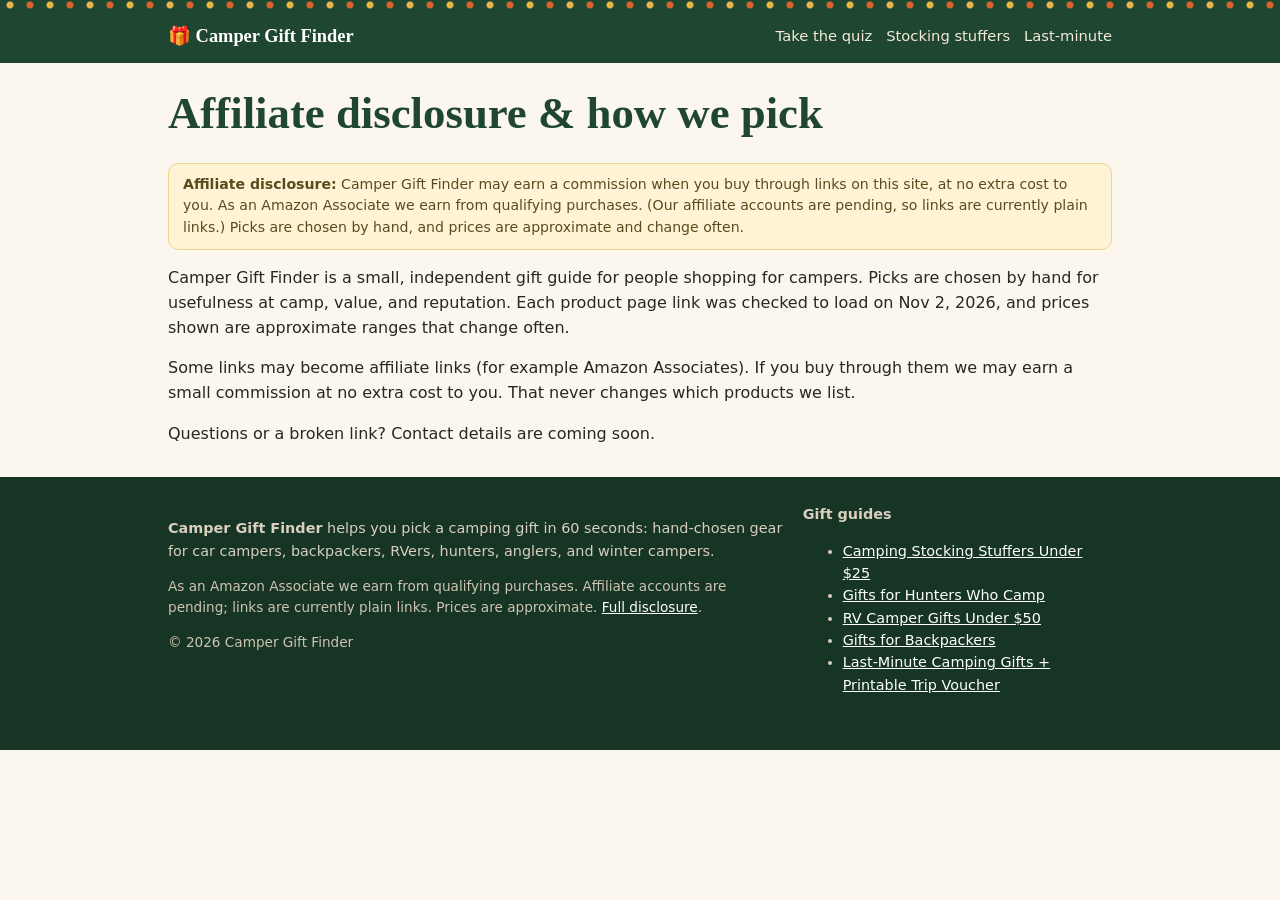
==== disclosure/index.html @ 28d91a38 "Camper Gift Finder v1 Co-authored-by: timfielder <timfielder@users.noreply.github.com>" ====
<!doctype html>
<html lang="en"><head>
<meta charset="utf-8"><meta name="viewport" content="width=device-width,initial-scale=1">
<title>Affiliate Disclosure | Camper Gift Finder</title>
<meta name="description" content="How Camper Gift Finder picks gifts and earns money.">
<link rel="canonical" href="https://timfielder.github.io/camper-gift-finder/disclosure/">
<meta property="og:type" content="website"><meta property="og:site_name" content="Camper Gift Finder">
<meta property="og:title" content="Affiliate Disclosure | Camper Gift Finder"><meta property="og:description" content="How Camper Gift Finder picks gifts and earns money.">
<meta property="og:url" content="https://timfielder.github.io/camper-gift-finder/disclosure/"><meta property="og:image" content="https://timfielder.github.io/camper-gift-finder/img/og-default.png">
<meta name="twitter:card" content="summary_large_image"><meta name="twitter:title" content="Affiliate Disclosure | Camper Gift Finder"><meta name="twitter:description" content="How Camper Gift Finder picks gifts and earns money."><meta name="twitter:image" content="https://timfielder.github.io/camper-gift-finder/img/og-default.png">
<meta name="theme-color" content="#1f4630">
<link rel="icon" href="data:image/svg+xml,%3Csvg xmlns='http://www.w3.org/2000/svg' viewBox='0 0 100 100'%3E%3Ctext y='.9em' font-size='90'%3E%F0%9F%8E%81%3C/text%3E%3C/svg%3E">
<link rel="stylesheet" href="../css/style.css">
</head><body>
<div class="lights" aria-hidden="true"></div>
<header class="site"><div class="wrap"><a class="brand" href="../">🎁 Camper Gift Finder</a>
<nav class="top" aria-label="Main"><a href="../#quiz">Take the quiz</a><a class="hide-sm" href="../gifts/stocking-stuffers-for-campers/">Stocking stuffers</a><a class="hide-sm" href="../gifts/last-minute-camping-gifts/">Last-minute</a></nav></div></header>
<main class="wrap" style="padding-top:24px"><h1>Affiliate disclosure &amp; how we pick</h1><p class="disclosure"><strong>Affiliate disclosure:</strong> Camper Gift Finder may earn a commission when you buy through links on this site, at no extra cost to you. As an Amazon Associate we earn from qualifying purchases. (Our affiliate accounts are pending, so links are currently plain links.) Picks are chosen by hand, and prices are approximate and change often.</p><p>Camper Gift Finder is a small, independent gift guide for people shopping for campers. Picks are chosen by hand for usefulness at camp, value, and reputation. Each product page link was checked to load on Nov 2, 2026, and prices shown are approximate ranges that change often.</p><p>Some links may become affiliate links (for example Amazon Associates). If you buy through them we may earn a small commission at no extra cost to you. That never changes which products we list.</p><p>Questions or a broken link? Contact details are coming soon.</p></main><footer class="site"><div class="wrap"><div class="cols"><div>
<p><strong>Camper Gift Finder</strong> helps you pick a camping gift in 60 seconds: hand-chosen gear for car campers, backpackers, RVers, hunters, anglers, and winter campers.</p>
<p class="small" style="color:#cfc4b2">As an Amazon Associate we earn from qualifying purchases. Affiliate accounts are pending; links are currently plain links. Prices are approximate. <a href="../disclosure/">Full disclosure</a>.</p>
<p class="small" style="color:#cfc4b2">© 2026 Camper Gift Finder</p></div>
<div><strong>Gift guides</strong><ul><li><a href="../gifts/stocking-stuffers-for-campers/">Camping Stocking Stuffers Under $25</a></li><li><a href="../gifts/gifts-for-hunters-who-camp/">Gifts for Hunters Who Camp</a></li><li><a href="../gifts/rv-camper-gifts-under-50/">RV Camper Gifts Under $50</a></li><li><a href="../gifts/gifts-for-backpackers/">Gifts for Backpackers</a></li><li><a href="../gifts/last-minute-camping-gifts/">Last-Minute Camping Gifts + Printable Trip Voucher</a></li></ul></div></div></div></footer>
</body></html>
---- css/style.css ----
:root{--cream:#fbf6ee;--paper:#fffdf8;--pine:#1f4630;--pine2:#2f6145;--ember:#d9632b;--ember2:#b84f1d;--berry:#a23b3b;--gold:#e8b44a;--ink:#2a2622;--muted:#6b625a;--line:#e8dfd1;--r:14px}
*{box-sizing:border-box}html{-webkit-text-size-adjust:100%}
body{margin:0;background:var(--cream);color:var(--ink);font:16px/1.55 system-ui,-apple-system,"Segoe UI",Roboto,Helvetica,Arial,sans-serif}
h1,h2,h3{font-family:Georgia,"Times New Roman",serif;line-height:1.2;color:var(--pine);margin:0 0 .5em}
h1{font-size:clamp(1.8rem,6vw,2.8rem)}h2{font-size:clamp(1.35rem,4.5vw,1.8rem)}h3{font-size:1.1rem}
a{color:var(--pine2)}a:hover{color:var(--ember2)}
.wrap{max-width:980px;margin:0 auto;padding:0 18px}
.lights{height:10px;background:radial-gradient(circle at 10px 5px,#e8b44a 3px,transparent 4px) 0 0/40px 10px,radial-gradient(circle at 30px 5px,#d9632b 3px,transparent 4px) 0 0/40px 10px,var(--pine)}
header.site{background:var(--pine);color:#fff}
header.site .wrap{display:flex;align-items:center;justify-content:space-between;gap:12px;padding-top:12px;padding-bottom:12px}
.brand{color:#fff;text-decoration:none;font-family:Georgia,serif;font-weight:700;font-size:1.15rem;display:flex;align-items:center;gap:8px}
.brand:hover{color:var(--gold)}
nav.top a{color:#f3ead9;text-decoration:none;font-size:.92rem;margin-left:14px}nav.top a:hover{color:var(--gold)}
@media(max-width:640px){nav.top .hide-sm{display:none}}
.hero{background:linear-gradient(180deg,var(--pine) 0,var(--pine2) 100%);color:#fff;padding:30px 0 70px;position:relative;overflow:hidden}
.hero h1{color:#fff}.hero p{color:#f3ead9;max-width:620px;font-size:1.08rem}
.hero:after{content:"";position:absolute;left:0;right:0;bottom:-1px;height:48px;background:var(--cream);clip-path:polygon(0 100%,0 60%,6% 20%,12% 60%,18% 10%,25% 60%,32% 25%,40% 65%,48% 15%,56% 60%,63% 30%,71% 65%,79% 12%,87% 60%,94% 28%,100% 60%,100% 100%)}
.kicker{display:inline-block;background:var(--ember);color:#fff;font-weight:700;font-size:.8rem;letter-spacing:.04em;text-transform:uppercase;padding:4px 10px;border-radius:99px;margin-bottom:10px}
.card{background:var(--paper);border:1px solid var(--line);border-radius:var(--r);box-shadow:0 2px 10px rgba(60,40,20,.06);padding:20px}
.quiz{margin-top:-46px;position:relative;z-index:2}
.step{display:none}.step.on{display:block;animation:fade .25s ease}
@keyframes fade{from{opacity:0;transform:translateY(6px)}to{opacity:1}}
.progress{height:6px;background:var(--line);border-radius:99px;margin-bottom:16px;overflow:hidden}.progress i{display:block;height:100%;background:var(--ember);width:25%;transition:width .3s}
.qcount{font-size:.85rem;color:var(--muted);margin-bottom:4px}
.opts{display:grid;grid-template-columns:repeat(2,1fr);gap:10px;margin:14px 0}
@media(min-width:700px){.opts{grid-template-columns:repeat(4,1fr)}}
.opt{appearance:none;border:2px solid var(--line);background:#fff;border-radius:12px;padding:14px 10px;font:inherit;font-weight:600;color:var(--ink);cursor:pointer;text-align:center;min-height:76px;transition:.15s}
.opt .e{display:block;font-size:1.6rem;line-height:1.2}
.opt:hover{border-color:var(--ember)}.opt[aria-pressed=true]{border-color:var(--ember);background:#fff3ea;box-shadow:0 0 0 3px rgba(217,99,43,.15)}
.opt:focus-visible,.btn:focus-visible{outline:3px solid var(--gold);outline-offset:2px}
.row{display:flex;gap:10px;flex-wrap:wrap;align-items:center;justify-content:space-between}
.btn{appearance:none;border:0;border-radius:99px;background:var(--ember);color:#fff;font:inherit;font-weight:700;padding:12px 22px;cursor:pointer;text-decoration:none;display:inline-block}
.btn:hover{background:var(--ember2);color:#fff}.btn.ghost{background:transparent;color:var(--pine);border:2px solid var(--line)}.btn.ghost:hover{border-color:var(--pine);color:var(--pine)}
.btn[disabled],.btn.soon{background:#cfc6b8;color:#fff;cursor:not-allowed}
.results{margin-top:22px}
.picks{display:grid;gap:14px;grid-template-columns:1fr}
@media(min-width:700px){.picks{grid-template-columns:1fr 1fr}}
.pick{display:flex;gap:14px;align-items:flex-start}
.pick .ic{flex:0 0 52px;height:52px;border-radius:12px;background:#f3ead9;display:flex;align-items:center;justify-content:center;font-size:1.6rem}
.pick h3{margin:0 0 2px;font-size:1.05rem}
.pick .meta{font-size:.85rem;color:var(--muted);margin-bottom:6px}
.pick p{margin:0 0 10px}
.pick .buy{font-weight:700;font-size:.92rem}
.tag{display:inline-block;font-size:.72rem;font-weight:700;background:#e6efe8;color:var(--pine);border-radius:99px;padding:2px 8px;margin-right:4px}
.tag.s{background:#fdebd9;color:var(--ember2)}
.share{font-size:.9rem;color:var(--muted)}
section{padding:26px 0}
.promo{display:grid;gap:14px;grid-template-columns:1fr}
@media(min-width:760px){.promo{grid-template-columns:1fr 1fr}}
.voucher{background:repeating-linear-gradient(45deg,#fff7ec,#fff7ec 12px,#fff1e2 12px,#fff1e2 24px);border:2px dashed var(--ember)}
.signup input{width:100%;padding:12px 14px;border:2px solid var(--line);border-radius:10px;font:inherit;margin:8px 0;background:#f7f3ec}
.small{font-size:.85rem;color:var(--muted)}
.disclosure{background:#fff3d6;border:1px solid #f0d58e;border-radius:10px;padding:10px 14px;font-size:.88rem;color:#5b4a1e}
.guides{display:grid;gap:12px;grid-template-columns:1fr}
@media(min-width:700px){.guides{grid-template-columns:repeat(3,1fr)}}
.guides a{display:block;text-decoration:none;color:var(--ink)}.guides a:hover h3{color:var(--ember2)}
.faq details{background:var(--paper);border:1px solid var(--line);border-radius:10px;padding:12px 16px;margin-bottom:8px}
.faq summary{font-weight:700;cursor:pointer;color:var(--pine)}
.quick{border-left:5px solid var(--ember);background:var(--paper);padding:14px 18px;border-radius:0 10px 10px 0}
ol.list{padding-left:0;list-style:none;counter-reset:n}ol.list>li{counter-increment:n;margin-bottom:14px}
ol.list>li .card{position:relative;padding-left:58px}
ol.list>li .card:before{content:counter(n);position:absolute;left:16px;top:18px;width:30px;height:30px;border-radius:50%;background:var(--pine);color:#fff;font-weight:700;display:flex;align-items:center;justify-content:center;font-size:.9rem}
.crumbs{font-size:.85rem;color:#e6dccb}.crumbs a{color:#fff}
footer.site{background:#173524;color:#d9cfbf;padding:26px 0 40px;margin-top:30px;font-size:.9rem}footer.site a{color:#fff}
footer.site .cols{display:grid;gap:16px;grid-template-columns:1fr}@media(min-width:700px){footer.site .cols{grid-template-columns:2fr 1fr}}
.hidden{display:none!important}
#results:focus{outline:none}#results{scroll-margin-top:12px}
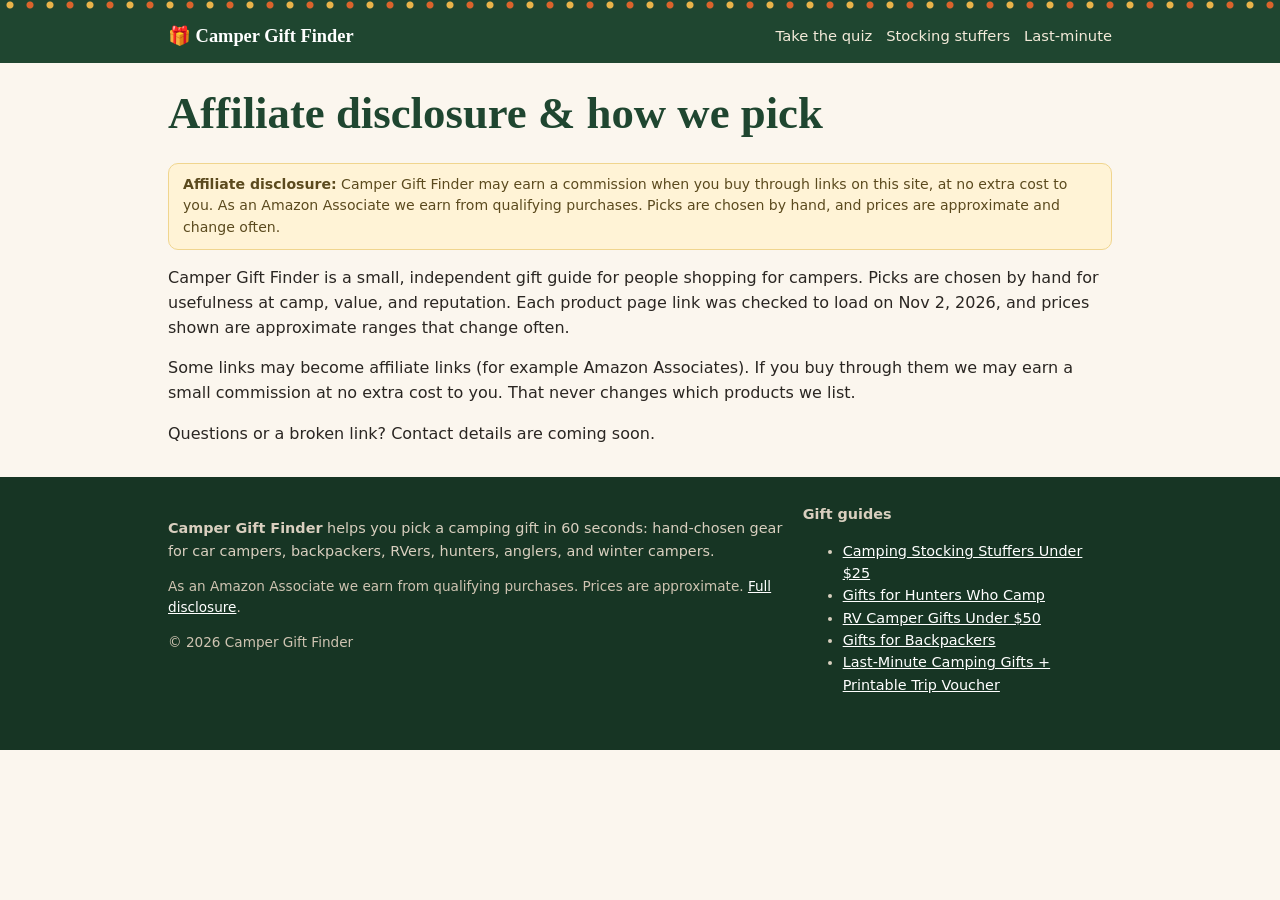
==== commit 9c9e0bf9: "Add Amazon affiliate tag Co-authored-by: timfielder <timfielder@users.noreply.github.com>" ====
--- a/disclosure/index.html
+++ b/disclosure/index.html
@@ -15,9 +15,9 @@
 <div class="lights" aria-hidden="true"></div>
 <header class="site"><div class="wrap"><a class="brand" href="../">🎁 Camper Gift Finder</a>
 <nav class="top" aria-label="Main"><a href="../#quiz">Take the quiz</a><a class="hide-sm" href="../gifts/stocking-stuffers-for-campers/">Stocking stuffers</a><a class="hide-sm" href="../gifts/last-minute-camping-gifts/">Last-minute</a></nav></div></header>
-<main class="wrap" style="padding-top:24px"><h1>Affiliate disclosure &amp; how we pick</h1><p class="disclosure"><strong>Affiliate disclosure:</strong> Camper Gift Finder may earn a commission when you buy through links on this site, at no extra cost to you. As an Amazon Associate we earn from qualifying purchases. (Our affiliate accounts are pending, so links are currently plain links.) Picks are chosen by hand, and prices are approximate and change often.</p><p>Camper Gift Finder is a small, independent gift guide for people shopping for campers. Picks are chosen by hand for usefulness at camp, value, and reputation. Each product page link was checked to load on Nov 2, 2026, and prices shown are approximate ranges that change often.</p><p>Some links may become affiliate links (for example Amazon Associates). If you buy through them we may earn a small commission at no extra cost to you. That never changes which products we list.</p><p>Questions or a broken link? Contact details are coming soon.</p></main><footer class="site"><div class="wrap"><div class="cols"><div>
+<main class="wrap" style="padding-top:24px"><h1>Affiliate disclosure &amp; how we pick</h1><p class="disclosure"><strong>Affiliate disclosure:</strong> Camper Gift Finder may earn a commission when you buy through links on this site, at no extra cost to you. As an Amazon Associate we earn from qualifying purchases. Picks are chosen by hand, and prices are approximate and change often.</p><p>Camper Gift Finder is a small, independent gift guide for people shopping for campers. Picks are chosen by hand for usefulness at camp, value, and reputation. Each product page link was checked to load on Nov 2, 2026, and prices shown are approximate ranges that change often.</p><p>Some links may become affiliate links (for example Amazon Associates). If you buy through them we may earn a small commission at no extra cost to you. That never changes which products we list.</p><p>Questions or a broken link? Contact details are coming soon.</p></main><footer class="site"><div class="wrap"><div class="cols"><div>
 <p><strong>Camper Gift Finder</strong> helps you pick a camping gift in 60 seconds: hand-chosen gear for car campers, backpackers, RVers, hunters, anglers, and winter campers.</p>
-<p class="small" style="color:#cfc4b2">As an Amazon Associate we earn from qualifying purchases. Affiliate accounts are pending; links are currently plain links. Prices are approximate. <a href="../disclosure/">Full disclosure</a>.</p>
+<p class="small" style="color:#cfc4b2">As an Amazon Associate we earn from qualifying purchases. Prices are approximate. <a href="../disclosure/">Full disclosure</a>.</p>
 <p class="small" style="color:#cfc4b2">© 2026 Camper Gift Finder</p></div>
 <div><strong>Gift guides</strong><ul><li><a href="../gifts/stocking-stuffers-for-campers/">Camping Stocking Stuffers Under $25</a></li><li><a href="../gifts/gifts-for-hunters-who-camp/">Gifts for Hunters Who Camp</a></li><li><a href="../gifts/rv-camper-gifts-under-50/">RV Camper Gifts Under $50</a></li><li><a href="../gifts/gifts-for-backpackers/">Gifts for Backpackers</a></li><li><a href="../gifts/last-minute-camping-gifts/">Last-Minute Camping Gifts + Printable Trip Voucher</a></li></ul></div></div></div></footer>
 </body></html>
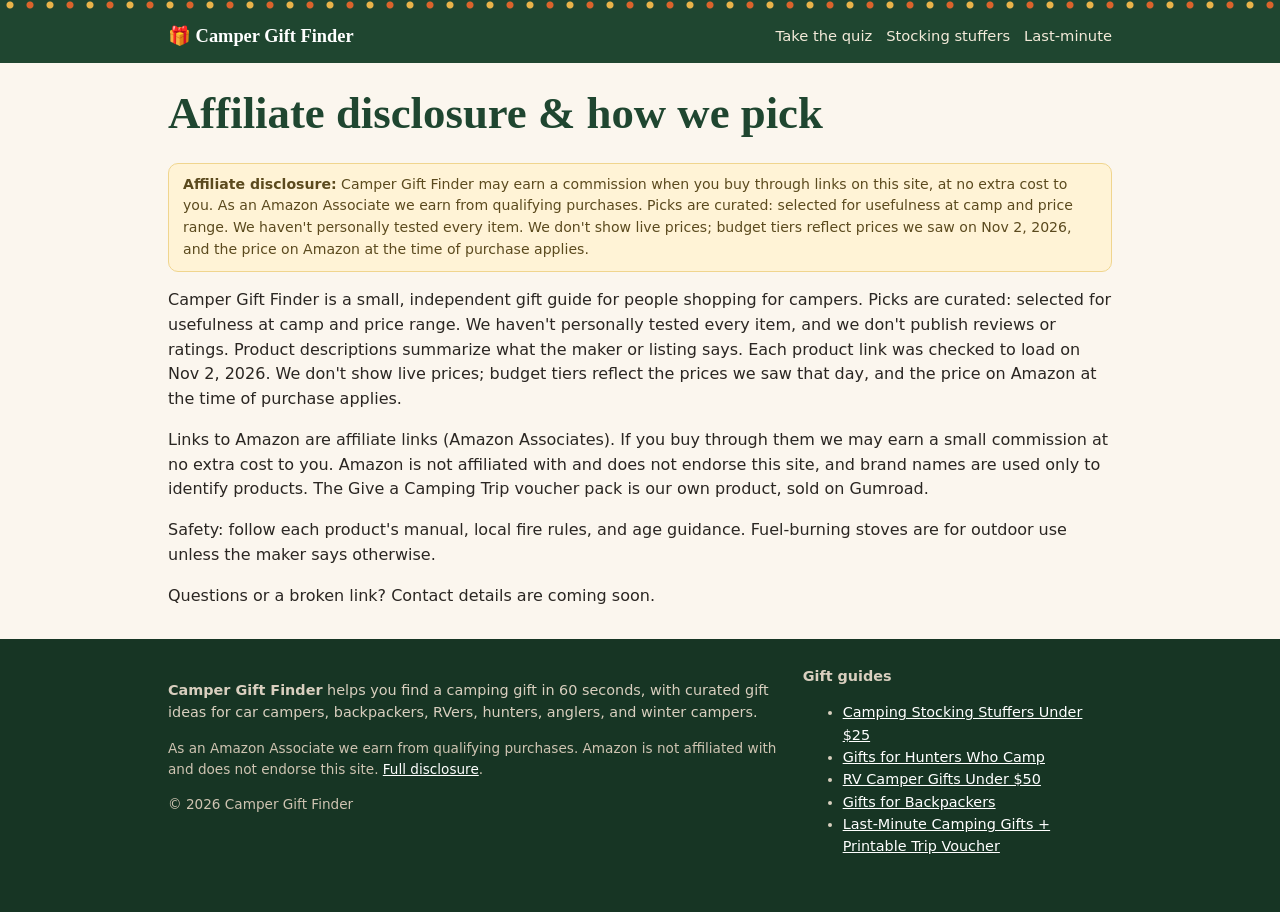
==== commit 1bf1695b: "Claims and safety review: honest wording, remove typed prices, Kidde off RV page, fix pin domain Co-" ====
--- a/disclosure/index.html
+++ b/disclosure/index.html
@@ -15,9 +15,9 @@
 <div class="lights" aria-hidden="true"></div>
 <header class="site"><div class="wrap"><a class="brand" href="../">🎁 Camper Gift Finder</a>
 <nav class="top" aria-label="Main"><a href="../#quiz">Take the quiz</a><a class="hide-sm" href="../gifts/stocking-stuffers-for-campers/">Stocking stuffers</a><a class="hide-sm" href="../gifts/last-minute-camping-gifts/">Last-minute</a></nav></div></header>
-<main class="wrap" style="padding-top:24px"><h1>Affiliate disclosure &amp; how we pick</h1><p class="disclosure"><strong>Affiliate disclosure:</strong> Camper Gift Finder may earn a commission when you buy through links on this site, at no extra cost to you. As an Amazon Associate we earn from qualifying purchases. Picks are chosen by hand, and prices are approximate and change often.</p><p>Camper Gift Finder is a small, independent gift guide for people shopping for campers. Picks are chosen by hand for usefulness at camp, value, and reputation. Each product page link was checked to load on Nov 2, 2026, and prices shown are approximate ranges that change often.</p><p>Some links may become affiliate links (for example Amazon Associates). If you buy through them we may earn a small commission at no extra cost to you. That never changes which products we list.</p><p>Questions or a broken link? Contact details are coming soon.</p></main><footer class="site"><div class="wrap"><div class="cols"><div>
-<p><strong>Camper Gift Finder</strong> helps you pick a camping gift in 60 seconds: hand-chosen gear for car campers, backpackers, RVers, hunters, anglers, and winter campers.</p>
-<p class="small" style="color:#cfc4b2">As an Amazon Associate we earn from qualifying purchases. Prices are approximate. <a href="../disclosure/">Full disclosure</a>.</p>
+<main class="wrap" style="padding-top:24px"><h1>Affiliate disclosure &amp; how we pick</h1><p class="disclosure"><strong>Affiliate disclosure:</strong> Camper Gift Finder may earn a commission when you buy through links on this site, at no extra cost to you. As an Amazon Associate we earn from qualifying purchases. Picks are curated: selected for usefulness at camp and price range. We haven't personally tested every item. We don't show live prices; budget tiers reflect prices we saw on Nov 2, 2026, and the price on Amazon at the time of purchase applies.</p><p>Camper Gift Finder is a small, independent gift guide for people shopping for campers. Picks are curated: selected for usefulness at camp and price range. We haven't personally tested every item, and we don't publish reviews or ratings. Product descriptions summarize what the maker or listing says. Each product link was checked to load on Nov 2, 2026. We don't show live prices; budget tiers reflect the prices we saw that day, and the price on Amazon at the time of purchase applies.</p><p>Links to Amazon are affiliate links (Amazon Associates). If you buy through them we may earn a small commission at no extra cost to you. Amazon is not affiliated with and does not endorse this site, and brand names are used only to identify products. The Give a Camping Trip voucher pack is our own product, sold on Gumroad.</p><p>Safety: follow each product's manual, local fire rules, and age guidance. Fuel-burning stoves are for outdoor use unless the maker says otherwise.</p><p>Questions or a broken link? Contact details are coming soon.</p></main><footer class="site"><div class="wrap"><div class="cols"><div>
+<p><strong>Camper Gift Finder</strong> helps you find a camping gift in 60 seconds, with curated gift ideas for car campers, backpackers, RVers, hunters, anglers, and winter campers.</p>
+<p class="small" style="color:#cfc4b2">As an Amazon Associate we earn from qualifying purchases. Amazon is not affiliated with and does not endorse this site. <a href="../disclosure/">Full disclosure</a>.</p>
 <p class="small" style="color:#cfc4b2">© 2026 Camper Gift Finder</p></div>
 <div><strong>Gift guides</strong><ul><li><a href="../gifts/stocking-stuffers-for-campers/">Camping Stocking Stuffers Under $25</a></li><li><a href="../gifts/gifts-for-hunters-who-camp/">Gifts for Hunters Who Camp</a></li><li><a href="../gifts/rv-camper-gifts-under-50/">RV Camper Gifts Under $50</a></li><li><a href="../gifts/gifts-for-backpackers/">Gifts for Backpackers</a></li><li><a href="../gifts/last-minute-camping-gifts/">Last-Minute Camping Gifts + Printable Trip Voucher</a></li></ul></div></div></div></footer>
 </body></html>
